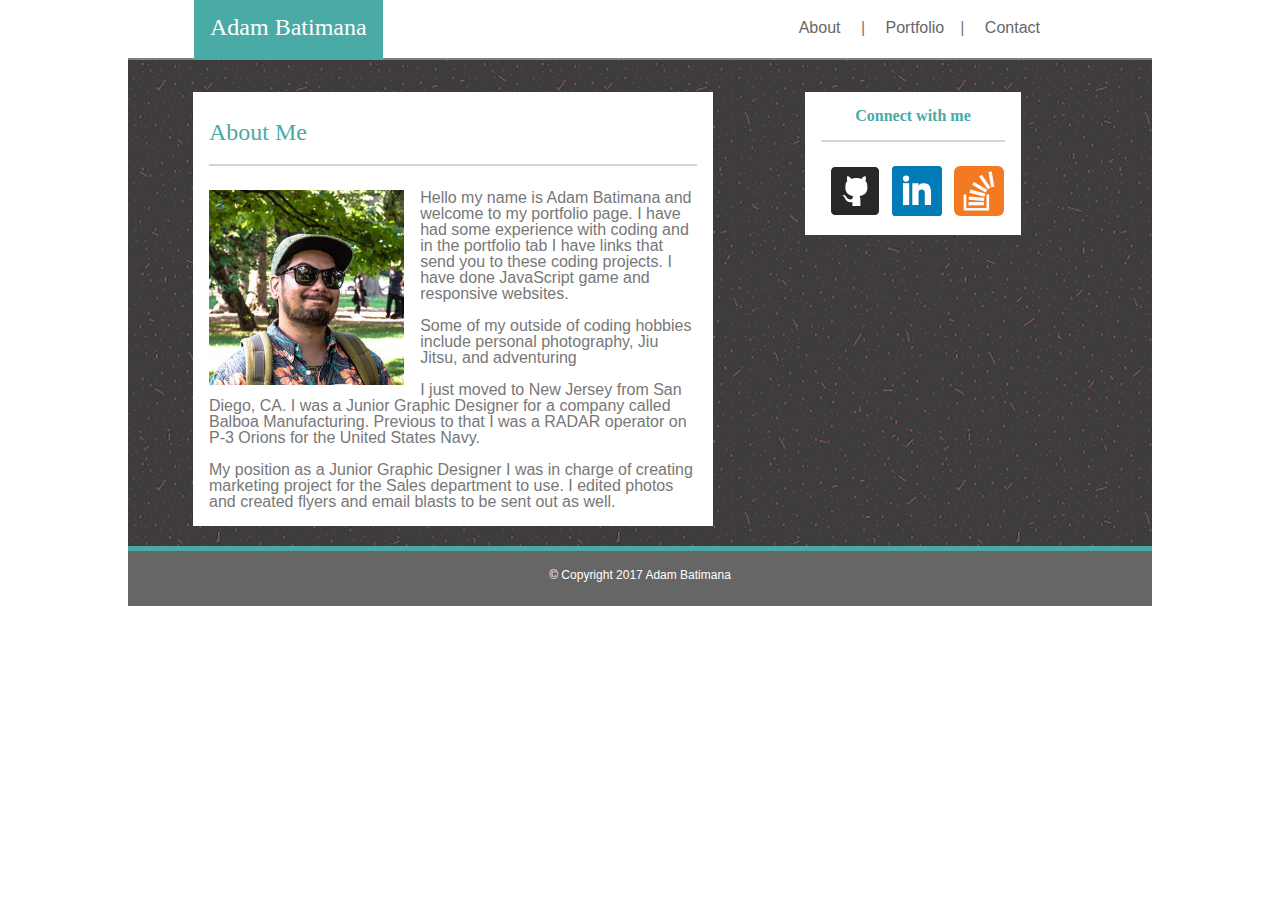
==== index.html @ 0423d7f8 "Initial Files" ====
<!DOCTYPE html>
<html lang="en">

<head>
    <meta charset="UTF-8">
    <title>Adam Batimana's Portfolio</title>
    <link rel="stylesheet" type="text/css" href="assets/css/reset.css">
    <link rel="stylesheet" type="text/css" href="assets/css/style.css">
    <script type="text/javascript" src="https://code.jquery.com/jquery-3.2.1.js"></script>
    <script src="assets/css/sticky.js"></script>
</head>

<body>
    <header>
        <p><a href="index.html">Adam Batimana</a></p>
    </header>
    <nav id="header">
        <ul>
            <li><a href="index.html">About</a> &#124; </li>
            <li><a href="portfolio.html">Portfolio</a>&#124; </li>
            <li><a href="contact.html">Contact</a></li>
        </ul>
    </nav>
    <div id="container">
        <div id="backgroundspace" class="cf">
            <main>
                <section class="cf">
                    <h1>About Me</h1>
                    <hr />
                    <img src="assets/images/me.jpg" alt="Adam's Profile Pic">
                    <p>Hello my name is Adam Batimana and welcome to my portfolio page. I have had some experience with coding and in the portfolio tab I have links that send you to these coding projects. I have done JavaScript game and responsive websites.</p>
                    <br>
                     <p>Some of my outside of coding hobbies include personal photography, Jiu Jitsu, and adventuring</p>
                     <br>
                     <p>I just moved to New Jersey from San Diego, CA. I was a Junior Graphic Designer for a company called Balboa Manufacturing. Previous to that I was a RADAR operator on P-3 Orions for the United States Navy.</p>
                     <br>
                     <p>My position as a Junior Graphic Designer I was in charge of creating marketing project for the Sales department to use. I edited photos and created flyers and email blasts to be sent out as well. </p>
                </section>
            </main>
            <aside>
                <section class="aside">
                    <h2>Connect with me</h2>
                    <hr />
                    <ul class="social">
                        <li class="si">
                            <a href="https://github.com/adambatimana"><img src="assets/images/gh.svg" alt="Github logo"></a>
                        </li>
                        <li class="si">
                            <a href="https://www.linkedin.com/in/adambatimana/"><img src="assets/images/li2.svg" alt="LinkedIn logo"></a>
                        </li>
                        <li class="si">
                            <a href="http://stackoverflow.com/users/7691686/adam-batimana"><img src="assets/images/of.svg" alt="stacked overflow"></a>
                        </li>
                    </ul>
                </section>
            </aside>
        </div>
    </div>
    <footer id="footer">
        <p>&copy; Copyright 2017 Adam Batimana</p>
    </footer>
</body>

</html>
---- assets/css/style.css ----
/*
    Teal color (used for headings and backgrounds): #4aaaa5
    Regular font color (used for paragraphs and all text besides the headings) = #777777
    Main header background color: #ffffff
    Main header border color: #cccccc
    Footer background color: #666666
    Main content background color: #ffffff
    Main content border color: #dddddd
    headers 'Georgia', Times, Times New Roman, serif;
    */
    *{
    	box-sizing: border-box;
    }
    html{
        position: relative;
        min-height: 100%;
        margin: 0 auto;
    }
    #container{
    	width: 100%;
    	margin: 0 auto;
        
    }
    body{
    	font-family: 'Arial', 'Helvetica Neue', Helvetica, sans-serif;
    	width: 1024px;
    	color: #777777;
    	margin: 0 auto;
        position: relative;

    }
    #backgroundspace{
    	background-image: url(../images/pinkdust.png);

    }
    h1 {
    	font-family: 'Georgia', Times, Times New Roman, serif;
    	font-size: 1.5em;
    	color: #4aaaa5;
    	padding:.5em 0;
    }

    h2{
    	font-family: 'Georgia', Times, Times New Roman, serif;
    	font-size: 1em;
    	color: #4aaaa5;
    	text-align: center;
    	padding: 0 0 .5em 0;
        font-weight: bold;
    }
    a{
    	text-decoration: none;
    }
    hr{
    	border-width: 1px;
    	color: lightgray;
    	border-style: solid;
    	margin-bottom: 1.5em;
    }
    #contactPage main section hr{
        margin: 0;
    }
    nav{
    	background: white;
    	padding: 1em;
    	height: 60px;
    	border-bottom: solid 2px gray;
    	
    }

  header p a {
    font-family: 'Georgia', Times, Times New Roman, serif;
	float: left;
	height: 60px;
	padding: 0 16px ;
	color: #FFF;
	text-decoration: none;  
	font-size: 1.5em;
	font-weight: normal;
	line-height: 2.25em;
	background: #4aaaa5;
    position: relative;
    left: 2.75em;
}
    nav li{
    	list-style: none;
    	display: inline-block;
        
    }
    nav ul li a {
    	padding:1.25em 1em;
        

    }
    nav ul li a:link{
    	color: #666;
    }
    nav ul li a:visited{
    	color: #666666;
    }
    nav ul li a:hover{
    	color: #4aaaa5;
    	transition: .5s ease;
        border-bottom: solid 4px #4aaaa5;

    }


    nav ul{
    	text-align: right;
    	float: right;
    	width: 50%;
        position: relative;
        right: 5em;
        padding-top: .25em;

    }

    .social{
    	text-align: center;

    }
    .si{

    	display: inline-block;

    }
    .si a{
    	text-indent: -9999px;

    }
    img{
    	float: left;
    	margin: 0 1em 0 0;
    	width:40%;
    }
    a img{
    	width: 50px;
    	height: 50px;
    	margin: 0 0 0 .5em;
    	padding: 0;
    }
    figure img{
        width: 100%;
        float: left;
        margin: 0 1em 0 0;
       height: 100%;
    }
    main{
    	width: 650px;
    	float: left;
    	margin-top: 2em;
    	margin-bottom: 5em;

    }
    section{
    	width: 80%;
    	margin: 0 auto;
    	background: #FFF;
    	padding: 1em;

    }

label{
    display: inline-block;
    padding-bottom: .5em;
    margin-top: 1em;
}
input{
    margin-bottom: 1em;
    display: block;
    width: 70%;
    padding: 1em;
}
label+textarea{
    display: block;
    border: solid 1px lightgray;
}
input[type=submit]{
    background: #4aaaa5;
    border: none;
    padding:10px ;
    width: 20%;
    color: #fff;
    cursor: pointer;
}

    .aside{
    	background: #FFF;
    	/*	width: 270px;*/
    }
    aside{
    	width:270px; 
    	margin-top: 2em;
    	float: left;
    }

    footer{
    	background: #666666;
    	height: 60px;
    	border-top: solid 5px #4aaaa5;
        position: absolute;
        bottom:0;
        left:0;
        width: 100%;


    }
    footer p{
    	text-align: center;
    	padding-top: 1.5em;
    	color: #fff;
    	font-size: .75em;
    }

    figure{
        float: left;
        margin-top: 1em;
        position: relative;
        margin-left: 1em;
    }
    figure img{
        width: 100%;
    }
    figcaption{
        position: absolute;
        bottom: 1em;
        left: 0;
          background: #4aaaa5;
        padding:1em 4em;
        color: #FFF;
    }
 

.sticky {
  position: fixed;
  z-index: 9999;
  width: 100%;
}












    .cf{
    	overflow: auto;
    }
    .cf:before,
    .cf:after {
    	content: " ";
    	display: table;
    }
    .cf:after {
    	clear: both;
    }
/**
 * For IE 6/7 only
 * Include this rule to trigger hasLayout and contain floats.
 */
 .cf {
 	*zoom: 1;
 }
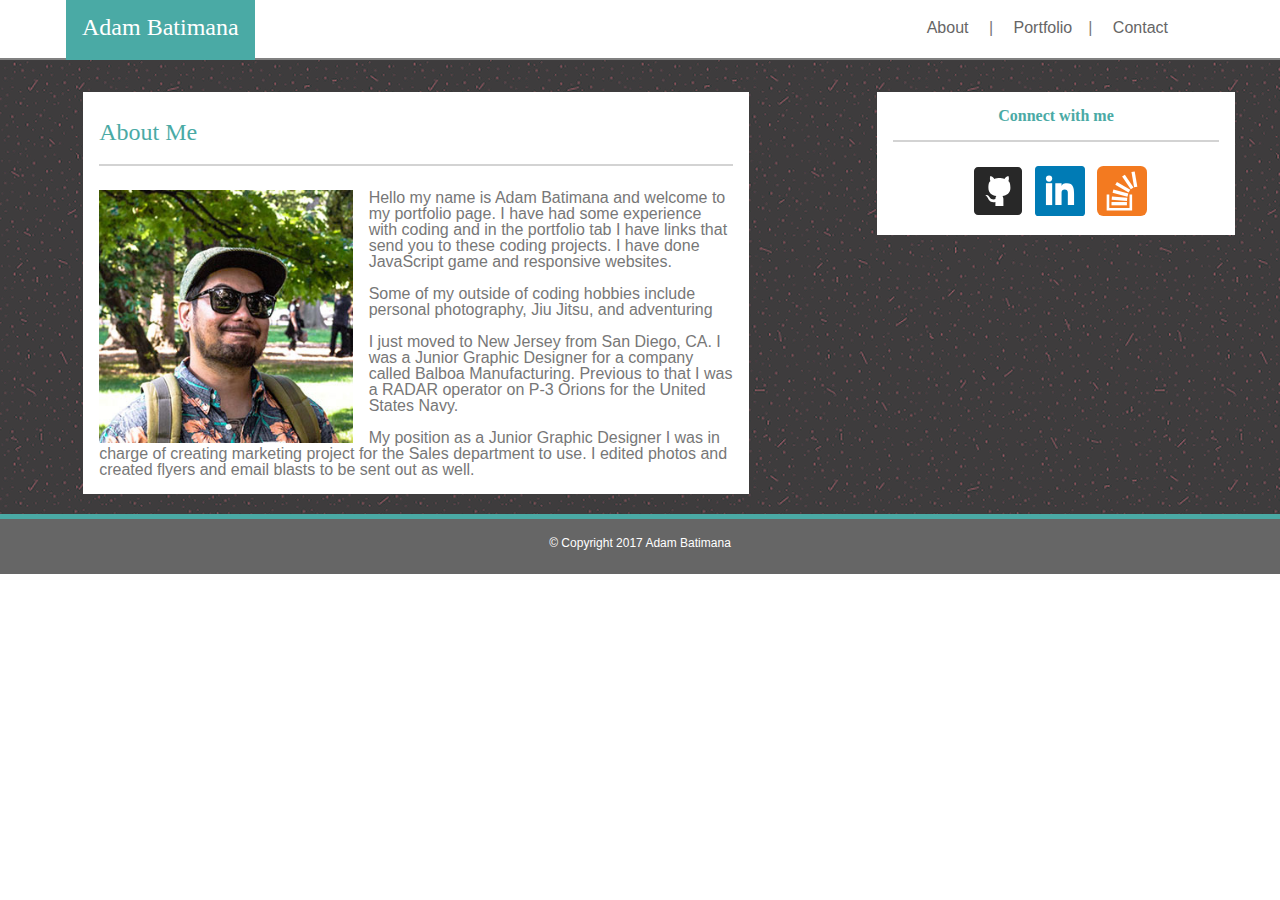
==== commit 2576cf21: "responsive set up" ====
--- a/index.html
+++ b/index.html
@@ -3,7 +3,9 @@
 
 <head>
     <meta charset="UTF-8">
+    <meta name="viewport" content="width=device-width, initial-scale=1.0">
     <title>Adam Batimana's Portfolio</title>
+
     <link rel="stylesheet" type="text/css" href="assets/css/reset.css">
     <link rel="stylesheet" type="text/css" href="assets/css/style.css">
     <script type="text/javascript" src="https://code.jquery.com/jquery-3.2.1.js"></script>
--- a/assets/css/style.css
+++ b/assets/css/style.css
@@ -23,7 +23,7 @@
     }
     body{
     	font-family: 'Arial', 'Helvetica Neue', Helvetica, sans-serif;
-    	width: 1024px;
+    	width: 100%;
     	color: #777777;
     	margin: 0 auto;
         position: relative;
@@ -147,7 +147,7 @@
        height: 100%;
     }
     main{
-    	width: 650px;
+    	width: 65%;
     	float: left;
     	margin-top: 2em;
     	margin-bottom: 5em;
@@ -190,7 +190,7 @@
     	/*	width: 270px;*/
     }
     aside{
-    	width:270px; 
+    	width:35%; 
     	margin-top: 2em;
     	float: left;
     }
@@ -239,15 +239,17 @@
 }
 
 
-
-
-
-
-
-
-
-
-
+@media screen and (max-width: 980px) {
+   
+}
+
+
+@media screen and (max-width: 768px) {
+   
+}
+@media screen and (max-width: 640px) {
+   
+}
 
     .cf{
     	overflow: auto;
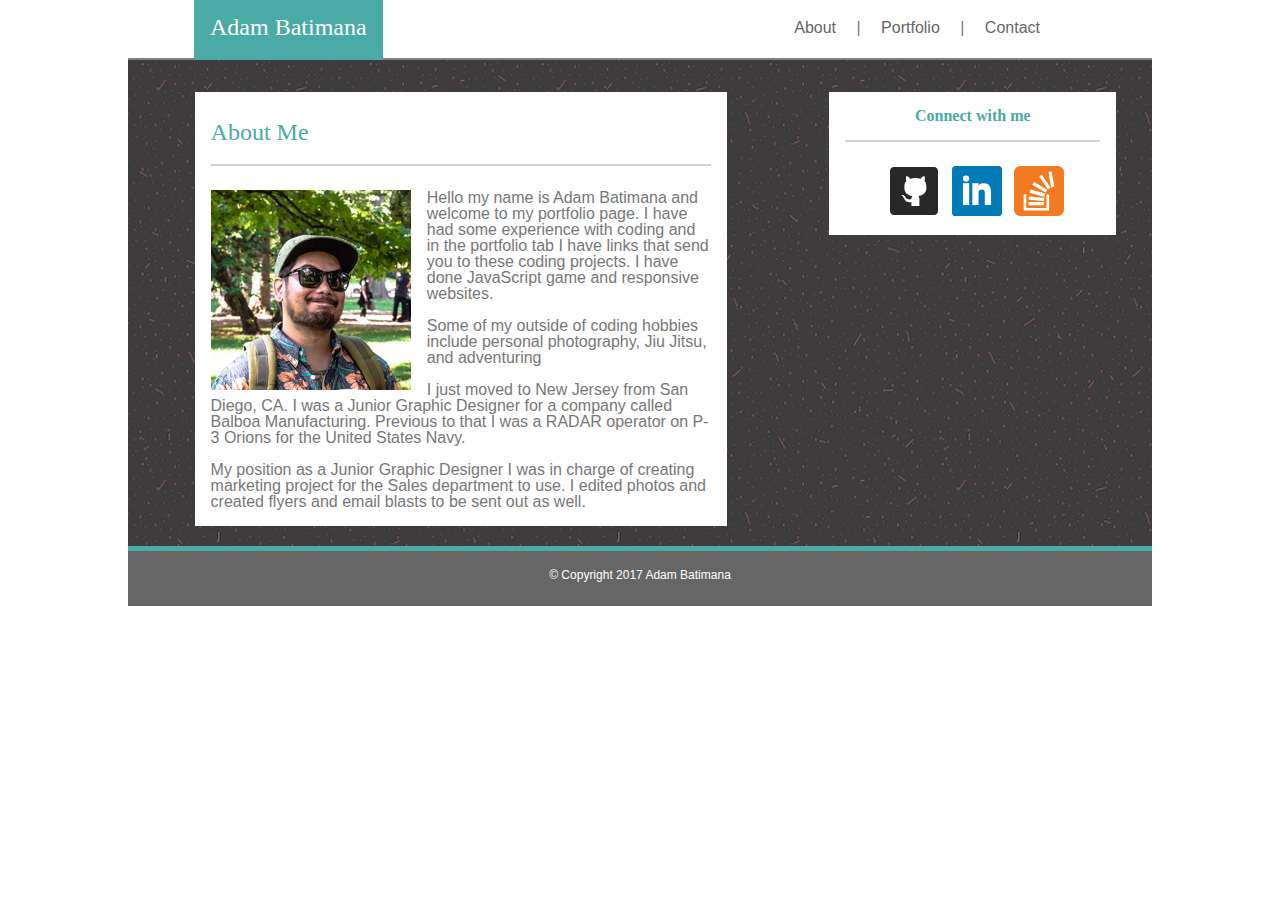
==== commit bffbcb11: "index pages resp" ====
--- a/index.html
+++ b/index.html
@@ -13,19 +13,20 @@
 </head>
 
 <body>
-    <header>
+    <header id="head" class="cf">
         <p><a href="index.html">Adam Batimana</a></p>
     </header>
-    <nav id="header">
+    <nav id="header" >
         <ul>
-            <li><a href="index.html">About</a> &#124; </li>
-            <li><a href="portfolio.html">Portfolio</a>&#124; </li>
+            <li><a href="index.html">About</a>  &#124;</li>
+            <li> <a href="portfolio.html">Portfolio </a>&#124;</li>
             <li><a href="contact.html">Contact</a></li>
         </ul>
     </nav>
+    <div id="backgroundspace" class="cf">
     <div id="container">
-        <div id="backgroundspace" class="cf">
-            <main>
+
+            <main class="">
                 <section class="cf">
                     <h1>About Me</h1>
                     <hr />
@@ -63,4 +64,4 @@
     </footer>
 </body>
 
-</html>+</html>
--- a/assets/css/style.css
+++ b/assets/css/style.css
@@ -19,7 +19,7 @@
     #container{
     	width: 100%;
     	margin: 0 auto;
-        
+
     }
     body{
     	font-family: 'Arial', 'Helvetica Neue', Helvetica, sans-serif;
@@ -27,6 +27,7 @@
     	color: #777777;
     	margin: 0 auto;
         position: relative;
+        max-width: 1024px;
 
     }
     #backgroundspace{
@@ -65,16 +66,20 @@
     	padding: 1em;
     	height: 60px;
     	border-bottom: solid 2px gray;
-    	
-    }
-
+width:100%;
+    }
+header{
+  display: block;
+float: left;
+width: 50%;
+}
   header p a {
     font-family: 'Georgia', Times, Times New Roman, serif;
 	float: left;
 	height: 60px;
 	padding: 0 16px ;
 	color: #FFF;
-	text-decoration: none;  
+	text-decoration: none;
 	font-size: 1.5em;
 	font-weight: normal;
 	line-height: 2.25em;
@@ -85,11 +90,11 @@
     nav li{
     	list-style: none;
     	display: inline-block;
-        
+
     }
     nav ul li a {
     	padding:1.25em 1em;
-        
+
 
     }
     nav ul li a:link{
@@ -190,7 +195,7 @@
     	/*	width: 270px;*/
     }
     aside{
-    	width:35%; 
+    	width:35%;
     	margin-top: 2em;
     	float: left;
     }
@@ -230,7 +235,7 @@
         padding:1em 4em;
         color: #FFF;
     }
- 
+
 
 .sticky {
   position: fixed;
@@ -239,17 +244,179 @@
 }
 
 
-@media screen and (max-width: 980px) {
-   
-}
-
-
-@media screen and (max-width: 768px) {
-   
-}
-@media screen and (max-width: 640px) {
-   
-}
+@media screen and (min-width:769px) and (max-width: 980px) {
+  #container{
+    width: 90%;
+  }
+header{
+  width: 50%;
+  float:left;
+}
+  nav ul{
+    text-align: right;
+    float: right;
+    width: 50%;
+      position: relative;
+      right: 5em;
+      padding-top: .25em;
+
+  }
+  section{
+    width: 100%;
+  }
+  main, aside{
+    padding: 1em;
+    margin-top: 1em;
+
+  }
+  main{
+    width:60%;
+    margin-left: 1em;
+}
+main img{
+  width: 100%;
+  margin-bottom: 1em;
+}
+main p{
+  line-height: 1.5em;
+}
+  aside{
+
+  }
+}
+
+@media screen and (min-width:641px) and (max-width:768px){
+
+    nav{
+      background: white;
+      padding: 1em;
+      height: 60px;
+      border-bottom: solid 2px gray;
+
+    }
+header{
+  display: block;
+  float: left;
+  width: 50%;
+}
+
+  header p a{
+
+    position: relative;
+    left:1em;
+  }
+  nav ul{
+    right: 0;
+  }
+    main{
+      width: 100%;
+      padding: 0 1em;
+      margin: 1em 0 auto;
+    }
+    main{
+      width: 100%;
+      padding: 0 1em;
+      margin: 2em 0 auto;
+    }
+    main section img{
+      float: left;
+      width: 50%;
+      margin-bottom: 1em;
+
+    }
+    main p{
+      line-height: 1.75em;
+    }
+
+    section{
+      width: 100%;
+      padding: 1em;
+    }
+    aside{
+      padding: 0 1em;
+      width: 100%;
+      margin-bottom: 6em;
+    }
+    aside h2{
+      text-align: left;
+      font-size: 1.5em;
+    }
+    .social{
+      text-align: left;
+    }*/
+
+}
+
+@media screen and (min-width:440px) and (max-width: 640px) {
+
+header{
+  width: 100%;
+  display: block;
+  float: left;
+
+}
+    header p a{
+     width: 100%;
+     display: block;
+     position: static;
+     text-align: center;
+     font-size: 2em;
+     padding-bottom: 2.5em;
+   }
+   nav{
+     width: 100%;
+clear: both;
+   }
+   nav ul{
+     width: 100%;
+     text-align: center;
+     float: none;
+     position: static;
+
+   }
+   nav li{
+     display: block;
+     float: left;
+     text-align: center;
+     width: 33.3%;
+
+}
+   nav ul li a{
+     padding:0 3em 0 3em;
+   }
+   main{
+     width: 100%;
+     padding: 0 1em;
+     margin: 1em 0 auto;
+   }
+   main section img{
+     float: none;
+     width: 100%;
+margin-bottom: 1em;
+   }
+   main p{
+     line-height: 1.75em;
+   }
+
+   section{
+     width: 100%;
+     padding: 1em;
+   }
+   aside{
+     padding: 0 1em;
+     width: 100%;
+     margin-bottom: 6em;
+   }
+   aside h2{
+     text-align: left;
+     font-size: 1.5em;
+   }
+   .social{
+     text-align: left;
+   }
+
+}
+
 
     .cf{
     	overflow: auto;
@@ -268,4 +435,4 @@
  */
  .cf {
  	*zoom: 1;
- }+ }
